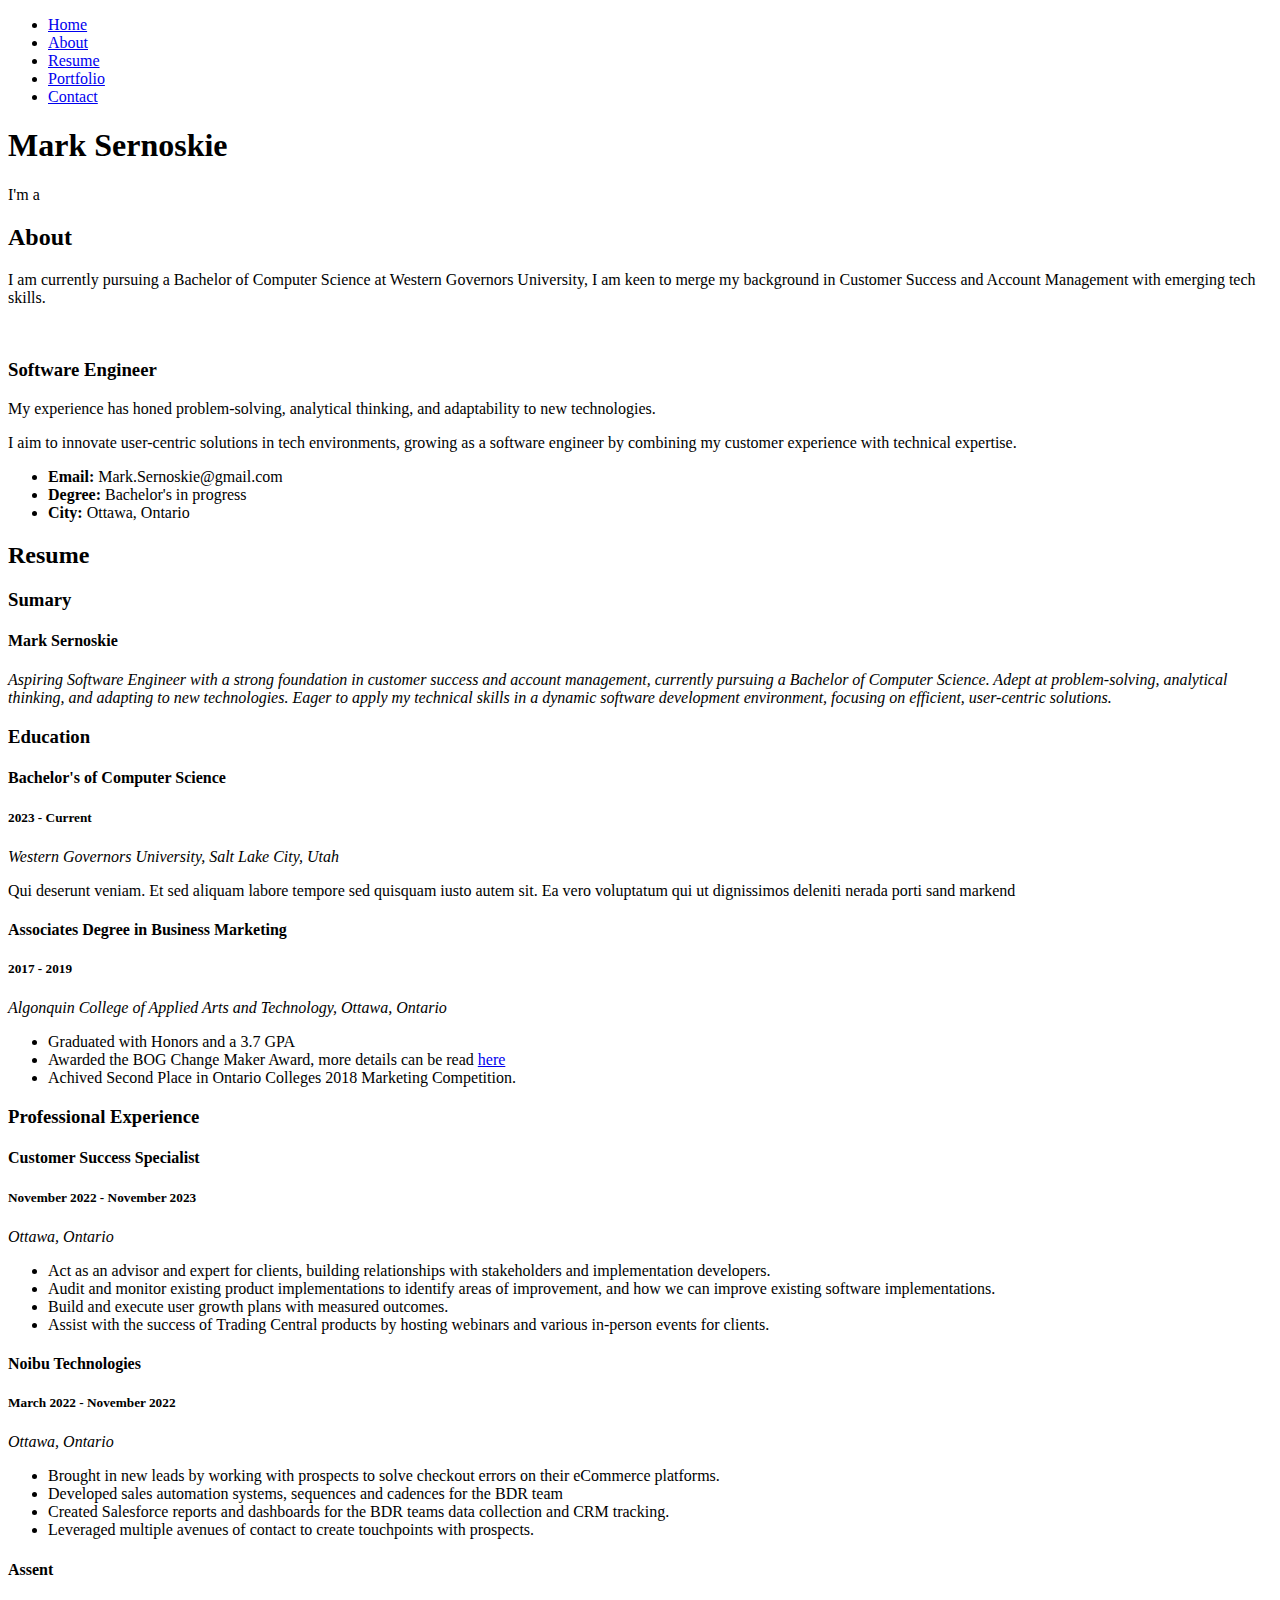
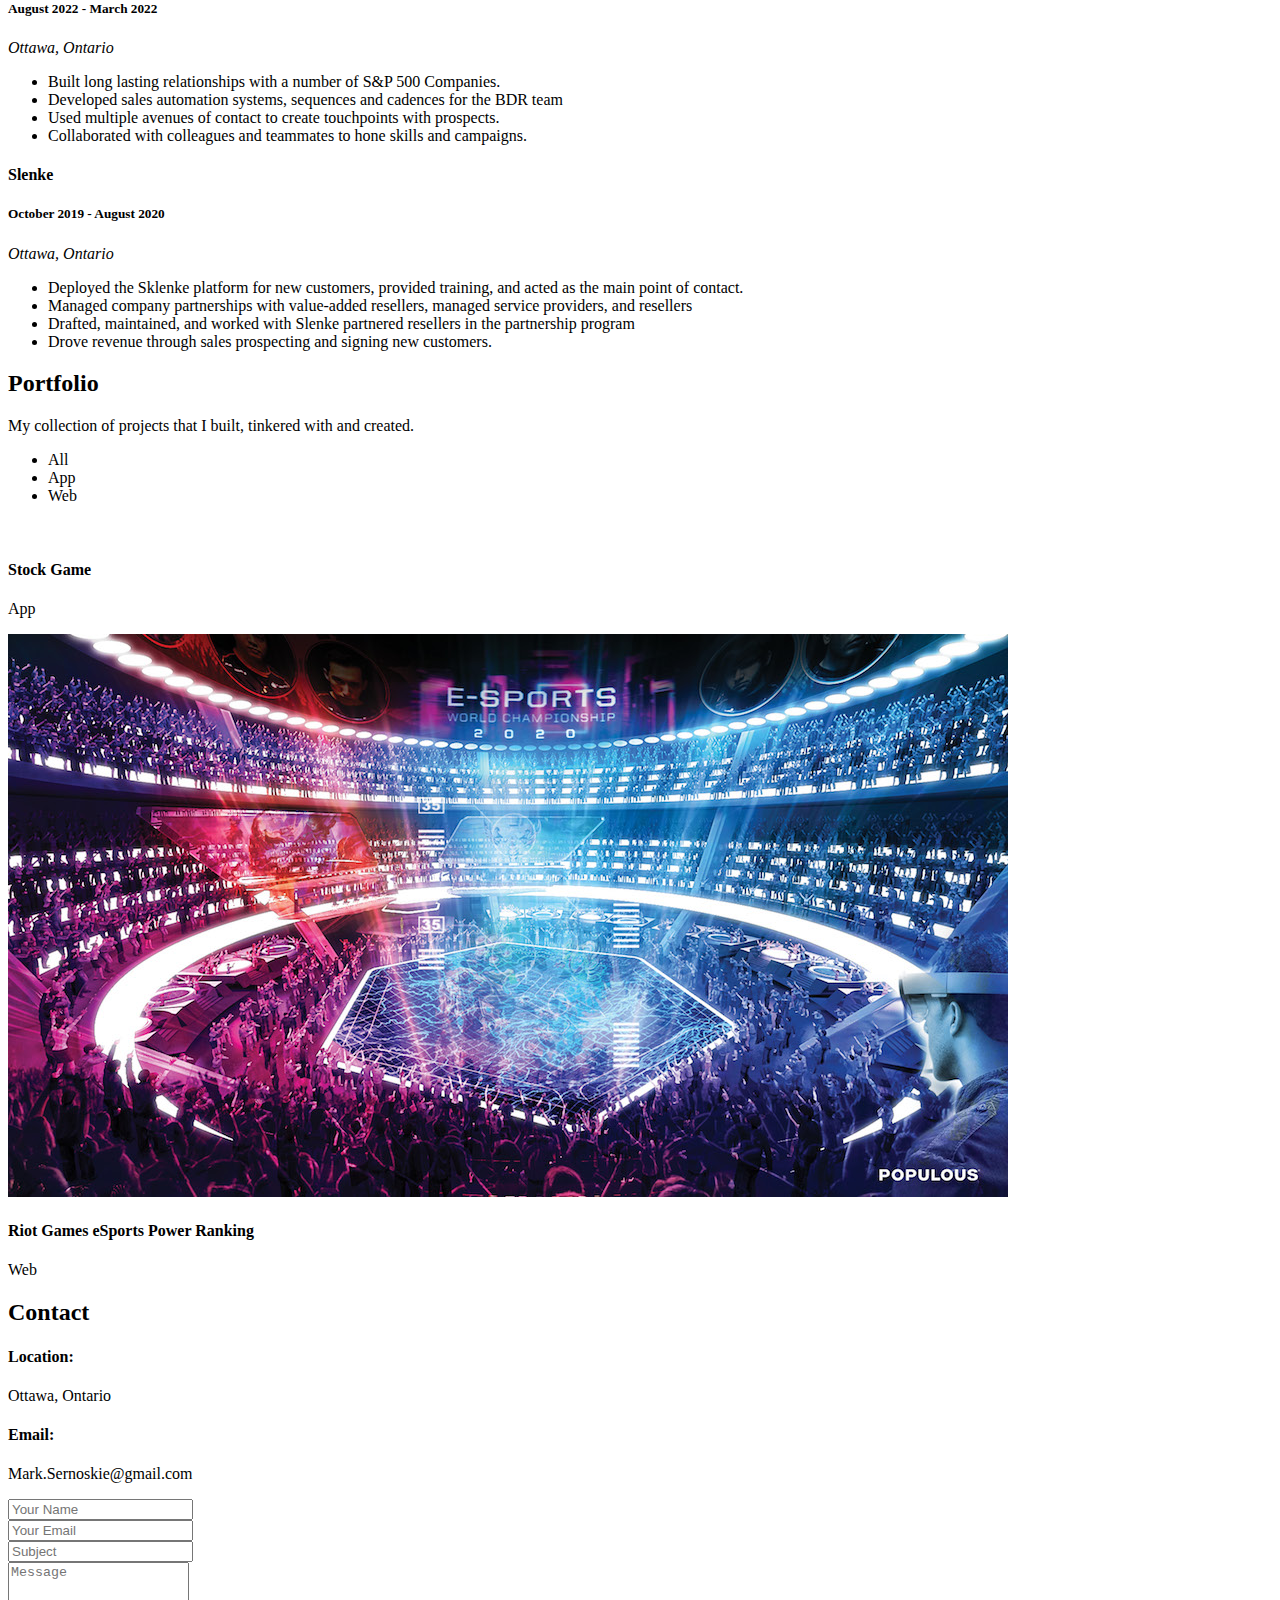
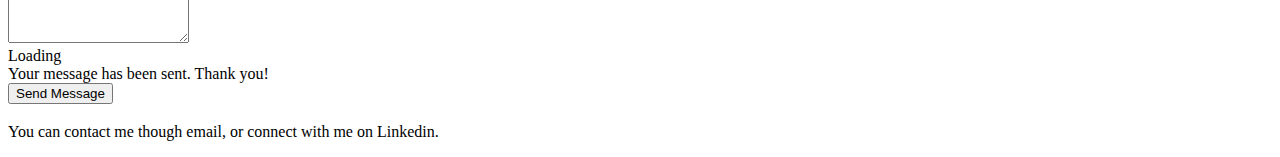
==== index.html @ 8a90058c "First update" ====
<!DOCTYPE html>
<html lang="en">

<head>
  <meta charset="utf-8">
  <meta content="width=device-width, initial-scale=1.0" name="viewport">

  <title>Mark Sernoskie.</title>
  <meta content="" name="Mark Sernoskie resume">
  <meta content="" name="Mark Sernoskie, Resume">

  <!-- Favicons -->
  <link href="assets/img/favicon.png" rel="icon">
  <link href="assets/img/apple-touch-icon.png" rel="apple-touch-icon">

  <!-- Google Fonts -->
  <link href="https://fonts.googleapis.com/css?family=Open+Sans:300,300i,400,400i,600,600i,700,700i|Raleway:300,300i,400,400i,500,500i,600,600i,700,700i|Poppins:300,300i,400,400i,500,500i,600,600i,700,700i" rel="stylesheet">

  <!-- Vendor CSS Files -->
  <link href="assets/vendor/aos/aos.css" rel="stylesheet">
  <link href="assets/vendor/bootstrap/css/bootstrap.min.css" rel="stylesheet">
  <link href="assets/vendor/bootstrap-icons/bootstrap-icons.css" rel="stylesheet">
  <link href="assets/vendor/boxicons/css/boxicons.min.css" rel="stylesheet">
  <link href="assets/vendor/glightbox/css/glightbox.min.css" rel="stylesheet">
  <link href="assets/vendor/swiper/swiper-bundle.min.css" rel="stylesheet">

  <!-- Template Main CSS File -->
  <link href="assets/css/style.css" rel="stylesheet">

  <!-- =======================================================
  ======================================================== -->
</head>

<body>

  <!-- ======= Mobile nav toggle button ======= -->
  <!-- <button type="button" class="mobile-nav-toggle d-xl-none"><i class="bi bi-list mobile-nav-toggle"></i></button> -->
  <i class="bi bi-list mobile-nav-toggle d-lg-none"></i>
  <!-- ======= Header ======= -->
  <header id="header" class="d-flex flex-column justify-content-center">

    <nav id="navbar" class="navbar nav-menu">
      <ul>
        <li><a href="#hero" class="nav-link scrollto active"><i class="bx bx-home"></i> <span>Home</span></a></li>
        <li><a href="#about" class="nav-link scrollto"><i class="bx bx-user"></i> <span>About</span></a></li>
        <li><a href="#resume" class="nav-link scrollto"><i class="bx bx-file-blank"></i> <span>Resume</span></a></li>
        <li><a href="#portfolio" class="nav-link scrollto"><i class="bx bx-book-content"></i> <span>Portfolio</span></a></li>
        <li><a href="#contact" class="nav-link scrollto"><i class="bx bx-envelope"></i> <span>Contact</span></a></li>
      </ul>
    </nav><!-- .nav-menu -->

  </header><!-- End Header -->

  <!-- ======= Hero Section ======= -->
  <section id="hero" class="d-flex flex-column justify-content-center">
    <div class="container" data-aos="zoom-in" data-aos-delay="100">
      <h1>Mark Sernoskie</h1>
      <p>I'm a <span class="typed" data-typed-items="Software Engineer, Developer, Freelancer, "></span></p>
      <div class="social-links">
        <a href="https://www.linkedin.com/in/marksernoskie" class="linkedin"><i class="bx bxl-linkedin"></i></a>
      </div>
    </div>
  </section><!-- End Hero -->

  <main id="main">

    <!-- ======= About Section ======= -->
    <section id="about" class="about">
      <div class="container" data-aos="fade-up">

        <div class="section-title">
          <h2>About</h2>
          <p>I am currently pursuing a Bachelor of Computer Science at Western Governors University, I am keen to merge my background in Customer Success and Account Management with emerging tech skills.</p>
              </div>

        <div class="row">
          <div class="col-lg-4">
            <img src="assets/img/profile-img.jpg" class="img-fluid" alt="">
          </div>
          <div class="col-lg-8 pt-4 pt-lg-0 content">
            <h3>Software Engineer </h3>
            <p class="">
              My experience has honed problem-solving, analytical thinking, and adaptability to new technologies.
          <p>I aim to innovate user-centric solutions in tech environments, growing as a software engineer by combining my customer experience with technical expertise.</p>
            </p>
            <div class="row">
              <div class="col-lg-6">
                <ul>
                  <li><i class="bi bi-chevron-right"></i> <strong>Email:</strong> <span>Mark.Sernoskie@gmail.com</span></li>
                  <li><i class="bi bi-chevron-right"></i> <strong>Degree:</strong> <span>Bachelor's in progress</span></li>
                  <li><i class="bi bi-chevron-right"></i> <strong>City:</strong> <span>Ottawa, Ontario</span></li>

                </ul>
              </div>
              <div class="col-lg-6">
                <ul>
                </ul>
              </div>
            </div>
          </div>
        </div>

      </div>
    </section><!-- End About Section -->


   <!-- ======= Skills Section ======= -->
<!-- End Skills Section -->

    <!-- ======= Resume Section ======= -->
    <section id="resume" class="resume">
      <div class="container" data-aos="fade-up">

        <div class="section-title">
          <h2>Resume</h2>
          <p></p>
        </div>

        <div class="row">
          <div class="col-lg-6">
            <h3 class="resume-title">Sumary</h3>
            <div class="resume-item pb-0">
              <h4>Mark Sernoskie</h4>
              <p><em>Aspiring Software Engineer with a strong foundation in customer success and account management, currently pursuing a Bachelor of Computer Science. Adept at problem-solving, analytical thinking, and adapting to new technologies. Eager to apply my technical skills in a dynamic software development environment, focusing on efficient, user-centric solutions.</em></p>
            </div>

            <h3 class="resume-title">Education</h3>
            <div class="resume-item">
              <h4>Bachelor's of Computer Science</h4>
              <h5>2023 - Current</h5>
              <p><em>Western Governors University, Salt Lake City, Utah</em></p>
              <p>Qui deserunt veniam. Et sed aliquam labore tempore sed quisquam iusto autem sit. Ea vero voluptatum qui ut dignissimos deleniti nerada porti sand markend</p>
            </div>
            <div class="resume-item">
              <h4>Associates Degree in Business Marketing</h4>
              <h5>2017 - 2019</h5>
              <p><em>Algonquin College of Applied Arts and Technology, Ottawa, Ontario</em></p>
              <p></p>
              <ul>
                <li>Graduated with Honors and a 3.7 GPA</li>
                <li>Awarded the BOG Change Maker Award, more details can be read <a href="https://algonquincollege.force.com/myAC/EC_CommunityNewsDetail?id=a3hC0000002WMUzIAO&name=Ontario+Colleges%E2%80%99+Marketing+Competition+Team+honoured+with+BOG+Changemaker+Award&mkt_tok=[base64]#.XHUsgM3kdl8.linkedin">here</a>
                <li>Achived Second Place in Ontario Colleges 2018 Marketing Competition.  </li> 
                </ul>
            </div>
          </div>
          <div class="col-lg-6">
            <h3 class="resume-title">Professional Experience</h3>
            <div class="resume-item">
              <h4>Customer Success Specialist</h4>
              <h5>November 2022 - November 2023</h5>
              <p><em>Ottawa, Ontario </em></p>
              <ul>
                <li>Act as an advisor and expert for clients, building relationships with stakeholders and implementation developers.</li>
                <li>Audit and monitor existing product implementations to identify areas of improvement, and how we can improve existing software implementations. </li>
                <li>Build and execute user growth plans with measured outcomes.</li>
                <li>Assist with the success of Trading Central products by hosting webinars and various in-person
                  events for clients.</li>
              </ul>
            </div>
            <div class="resume-item">
              <h4>Noibu Technologies</h4>
              <h5>March 2022 - November 2022</h5>
              <p><em>Ottawa, Ontario</em></p>
              <ul>
                <li>Brought in new leads by working with prospects to solve checkout errors on their eCommerce platforms.</li>
                <li>Developed sales automation systems, sequences and cadences for the BDR team</li>
                <li>Created Salesforce reports and dashboards for the BDR teams data collection and CRM tracking.</li>
                <li>Leveraged multiple avenues of contact to create touchpoints with prospects.</li>
              </ul>
            </div>
            <div class="resume-item">
              <h4>Assent</h4>
              <h5>August 2022 - March 2022</h5>
              <p><em>Ottawa, Ontario</em></p>
              <ul>
                <li>Built long lasting relationships with a number of S&P 500 Companies.</li>
                <li>Developed sales automation systems, sequences and cadences for the BDR team</li>
                <li>Used multiple avenues of contact to create touchpoints with prospects.</li>
                <li>Collaborated with colleagues and teammates to hone skills and campaigns.</li>
              </ul>
            </div>
            <div class="resume-item">
              <h4>Slenke</h4>
              <h5>October 2019 - August 2020</h5>
              <p><em>Ottawa, Ontario</em></p>
              <ul>
                <li>Deployed the Sklenke platform for new customers, provided training, and acted as the main point of contact.</li>
                <li>Managed company partnerships with value-added resellers, managed service providers, and resellers</li>
                <li>Drafted, maintained, and worked with Slenke partnered resellers in the partnership program</li>
                <li>Drove revenue through sales prospecting and signing new customers.</li>
              </ul>
            </div>
          </div>
        </div>

      </div>
    </section><!-- End Resume Section -->

    <!-- ======= Portfolio Section ======= -->
    <section id="portfolio" class="portfolio section-bg">
      <div class="container" data-aos="fade-up">

        <div class="section-title">
          <h2>Portfolio</h2>
          <p>My collection of projects that I built, tinkered with and created.</p>
        </div>

        <div class="row">
          <div class="col-lg-12 d-flex justify-content-center" data-aos="fade-up" data-aos-delay="100">
            <ul id="portfolio-flters">
              <li data-filter="*" class="filter-active">All</li>
              <li data-filter=".filter-app">App</li>
              <li data-filter=".filter-web">Web</li>
            </ul>
          </div>
        </div>

        <div class="row portfolio-container" data-aos="fade-up" data-aos-delay="200">

          <div class="col-lg-4 col-md-6 portfolio-item filter-app">
            <div class="portfolio-wrap">
              <img src="assets/img/portfolio/portfolio-1.jpg" class="img-fluid" alt="">
              <div class="portfolio-info">
                <h4>Stock Game</h4>
                <p>App</p>
                <div class="portfolio-links">
                  <a href="assets/img/portfolio/portfolio-1.jpg" data-gallery="portfolioGallery" class="portfolio-lightbox" title="App 1"><i class="bx bx-plus"></i></a>
                  <a href="portfolio-details.html" class="portfolio-details-lightbox" data-glightbox="type: external" title="Portfolio Details"><i class="bx bx-link"></i></a>
                </div>
              </div>
            </div>
          </div>

          <div class="col-lg-4 col-md-6 portfolio-item filter-web">
            <div class="portfolio-wrap">
              <img src="assets/img/portfolio/portfolio-2.jpg" class="img-fluid" alt="">
              <div class="portfolio-info">
                <h4>Riot Games eSports Power Ranking</h4>
                <p>Web</p>
                <div class="portfolio-links">
                  <a href="assets/img/portfolio/portfolio-2.jpg" data-gallery="portfolioGallery" class="portfolio-lightbox" title=""><i class="bx bx-plus"></i></a>
                  <a href="portfolio-details.html" class="portfolio-details-lightbox" data-glightbox="type: external" title="Portfolio Details"><i class="bx bx-link"></i></a>
                </div>
              </div>
            </div>
          </div>

          

        </div>

      </div>
    </section><!-- End Portfolio Section -->

    <!-- ======= Contact Section ======= -->
    <section id="contact" class="contact">
      <div class="container" data-aos="fade-up">

        <div class="section-title">
          <h2>Contact</h2>
        </div>

        <div class="row mt-1">

          <div class="col-lg-4">
            <div class="info">
              <div class="address">
                <i class="bi bi-geo-alt"></i>
                <h4>Location:</h4>
                <p>Ottawa, Ontario</p>
              </div>

              <div class="email">
                <i class="bi bi-envelope"></i>
                <h4>Email:</h4>
                <p>Mark.Sernoskie@gmail.com</p>
              </div>

              

            </div>

          </div>

          <div class="col-lg-8 mt-5 mt-lg-0">

            <form action="forms/contact.php" method="post" role="form" class="php-email-form">
              <div class="row">
                <div class="col-md-6 form-group">
                  <input type="text" name="name" class="form-control" id="name" placeholder="Your Name" required>
                </div>
                <div class="col-md-6 form-group mt-3 mt-md-0">
                  <input type="email" class="form-control" name="email" id="email" placeholder="Your Email" required>
                </div>
              </div>
              <div class="form-group mt-3">
                <input type="text" class="form-control" name="subject" id="subject" placeholder="Subject" required>
              </div>
              <div class="form-group mt-3">
                <textarea class="form-control" name="message" rows="5" placeholder="Message" required></textarea>
              </div>
              <div class="my-3">
                <div class="loading">Loading</div>
                <div class="error-message"></div>
                <div class="sent-message">Your message has been sent. Thank you!</div>
              </div>
              <div class="text-center"><button type="submit">Send Message</button></div>
            </form>

          </div>

        </div>

      </div>
    </section><!-- End Contact Section -->

  </main><!-- End #main -->

  <!-- ======= Footer ======= -->
  <footer id="footer">
    <div class="container">
      <h3></h3>
      <p>You can contact me though email, or connect with me on Linkedin.</p>
      <div class="social-links">
        <a href="https://www.linkedin.com/in/marksernoskie" class="linkedin"><i class="bx bxl-linkedin"></i></a>
      </div>
      <div class="copyright">
       
      </div>
      
    </div>
  </footer><!-- End Footer -->

  <div id="preloader"></div>
  <a href="#" class="back-to-top d-flex align-items-center justify-content-center"><i class="bi bi-arrow-up-short"></i></a>

  <!-- Vendor JS Files -->
  <script src="assets/vendor/purecounter/purecounter_vanilla.js"></script>
  <script src="assets/vendor/aos/aos.js"></script>
  <script src="assets/vendor/bootstrap/js/bootstrap.bundle.min.js"></script>
  <script src="assets/vendor/glightbox/js/glightbox.min.js"></script>
  <script src="assets/vendor/isotope-layout/isotope.pkgd.min.js"></script>
  <script src="assets/vendor/swiper/swiper-bundle.min.js"></script>
  <script src="assets/vendor/typed.js/typed.min.js"></script>
  <script src="assets/vendor/waypoints/noframework.waypoints.js"></script>
  <script src="assets/vendor/php-email-form/validate.js"></script>

  <!-- Template Main JS File -->
  <script src="assets/js/main.js"></script>

</body>

</html>
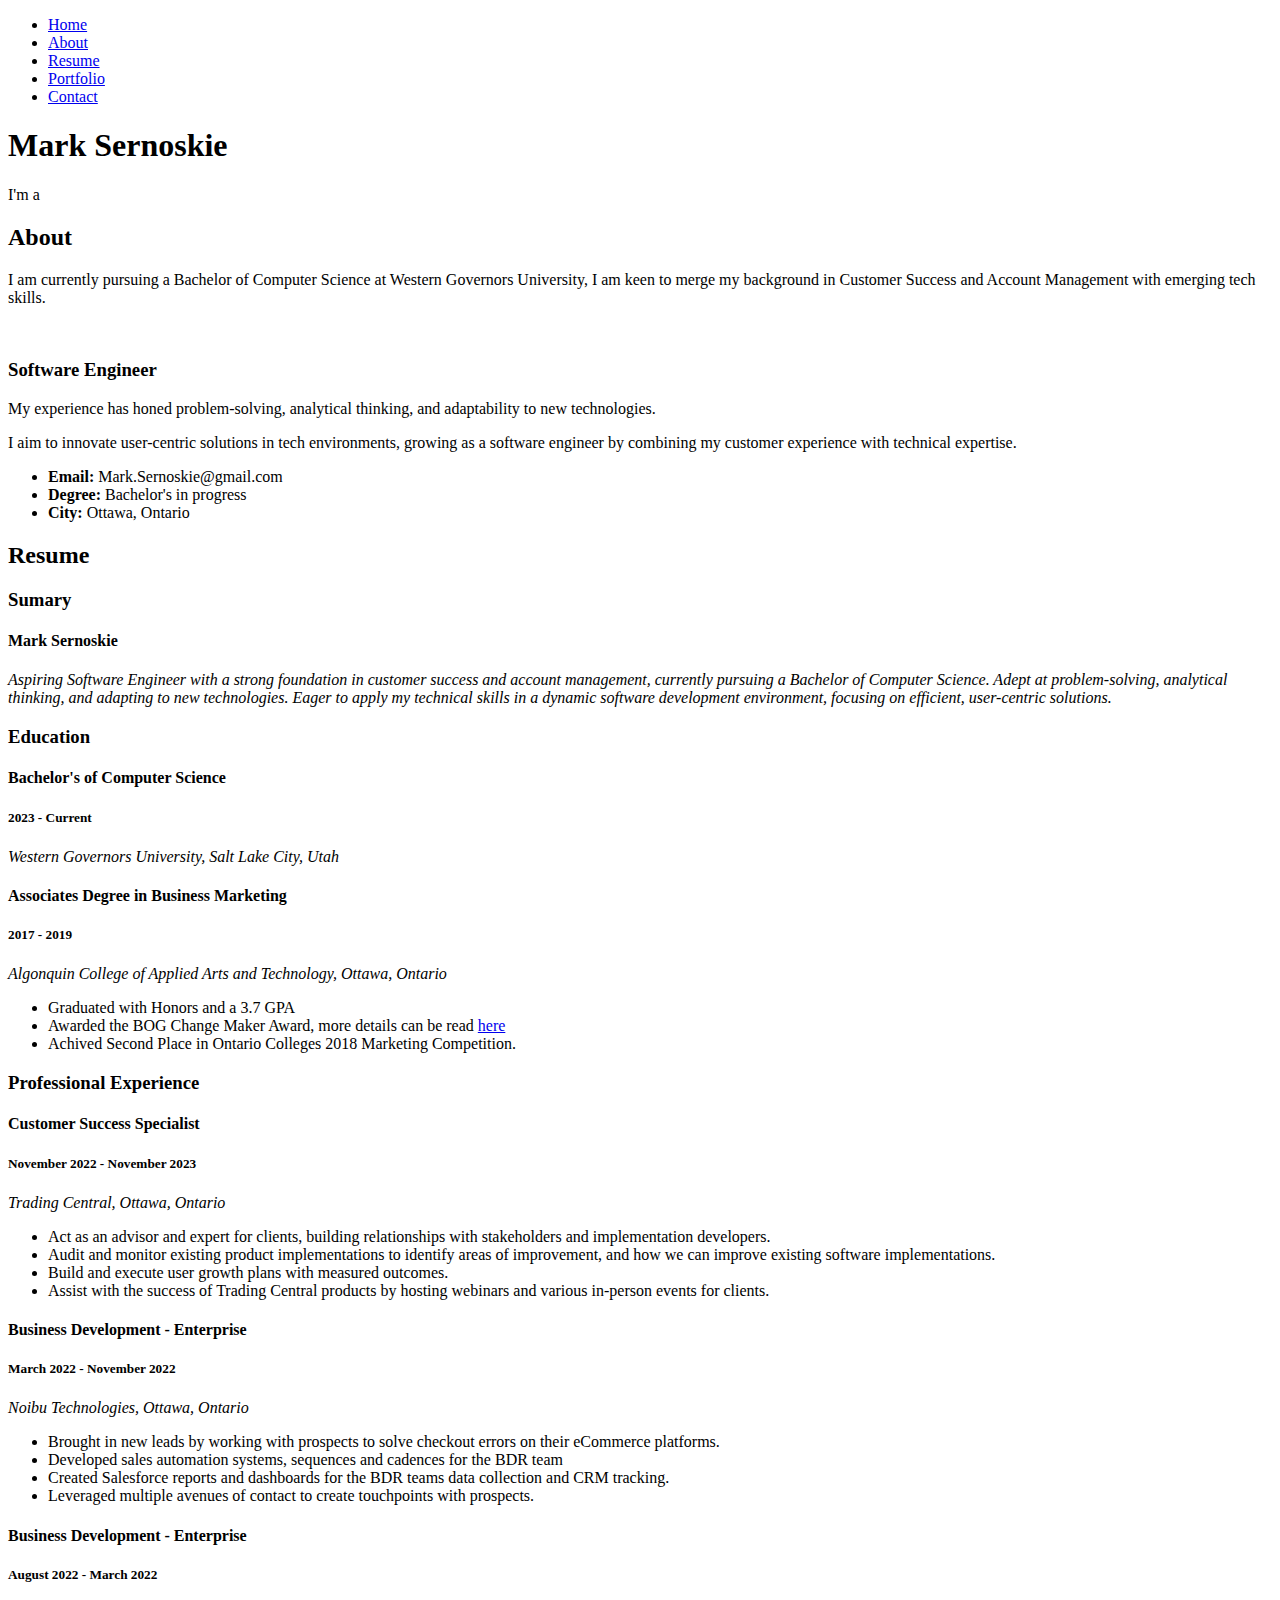
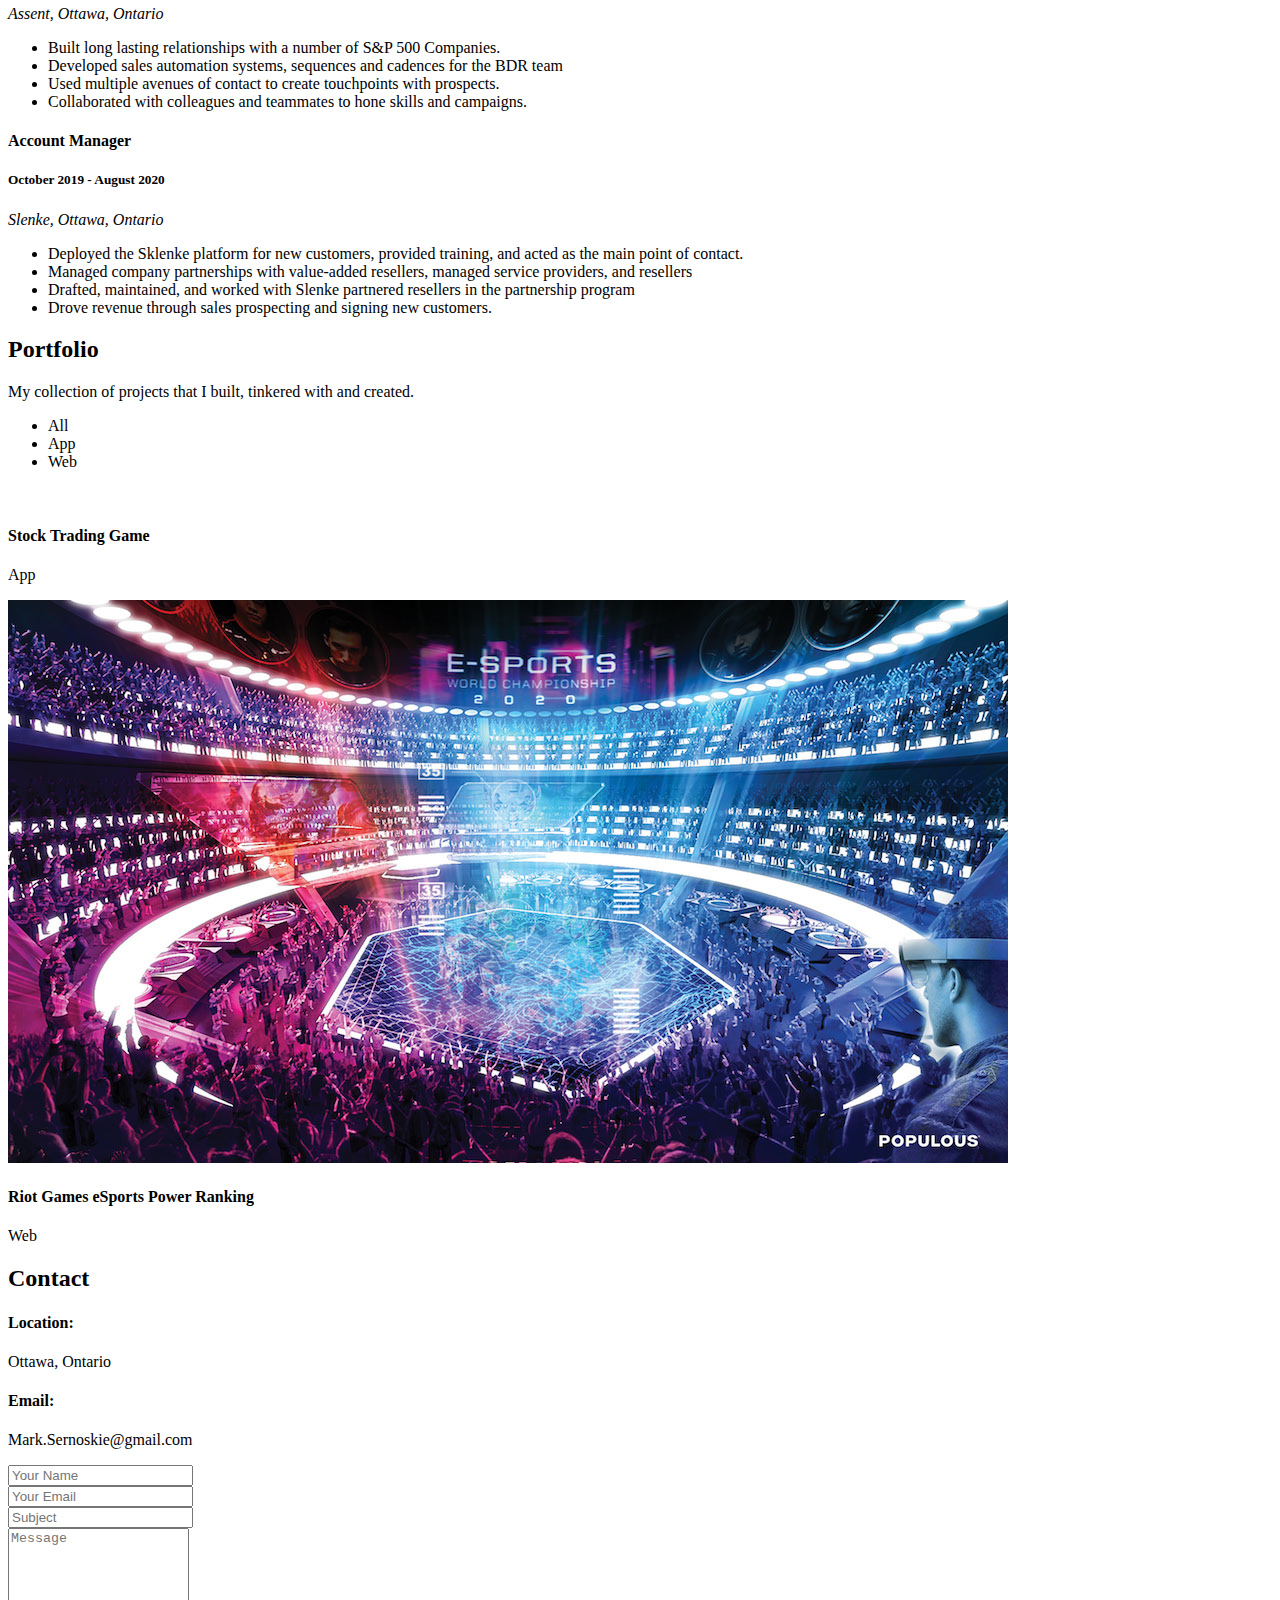
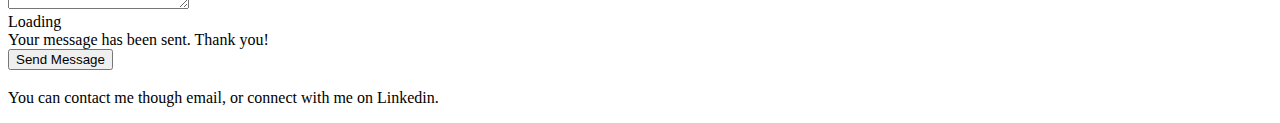
==== commit 1eda834d: "Update index.html" ====
--- a/index.html
+++ b/index.html
@@ -129,7 +129,7 @@
               <h4>Bachelor's of Computer Science</h4>
               <h5>2023 - Current</h5>
               <p><em>Western Governors University, Salt Lake City, Utah</em></p>
-              <p>Qui deserunt veniam. Et sed aliquam labore tempore sed quisquam iusto autem sit. Ea vero voluptatum qui ut dignissimos deleniti nerada porti sand markend</p>
+              <p></p>
             </div>
             <div class="resume-item">
               <h4>Associates Degree in Business Marketing</h4>
@@ -148,7 +148,7 @@
             <div class="resume-item">
               <h4>Customer Success Specialist</h4>
               <h5>November 2022 - November 2023</h5>
-              <p><em>Ottawa, Ontario </em></p>
+              <p><em>Trading Central, Ottawa, Ontario </em></p>
               <ul>
                 <li>Act as an advisor and expert for clients, building relationships with stakeholders and implementation developers.</li>
                 <li>Audit and monitor existing product implementations to identify areas of improvement, and how we can improve existing software implementations. </li>
@@ -158,9 +158,9 @@
               </ul>
             </div>
             <div class="resume-item">
-              <h4>Noibu Technologies</h4>
+              <h4>Business Development - Enterprise</h4>
               <h5>March 2022 - November 2022</h5>
-              <p><em>Ottawa, Ontario</em></p>
+              <p><em>Noibu Technologies, Ottawa, Ontario</em></p>
               <ul>
                 <li>Brought in new leads by working with prospects to solve checkout errors on their eCommerce platforms.</li>
                 <li>Developed sales automation systems, sequences and cadences for the BDR team</li>
@@ -169,9 +169,9 @@
               </ul>
             </div>
             <div class="resume-item">
-              <h4>Assent</h4>
+              <h4>Business Development - Enterprise</h4>
               <h5>August 2022 - March 2022</h5>
-              <p><em>Ottawa, Ontario</em></p>
+              <p><em>Assent, Ottawa, Ontario</em></p>
               <ul>
                 <li>Built long lasting relationships with a number of S&P 500 Companies.</li>
                 <li>Developed sales automation systems, sequences and cadences for the BDR team</li>
@@ -180,9 +180,9 @@
               </ul>
             </div>
             <div class="resume-item">
-              <h4>Slenke</h4>
+              <h4>Account Manager</h4>
               <h5>October 2019 - August 2020</h5>
-              <p><em>Ottawa, Ontario</em></p>
+              <p><em>Slenke, Ottawa, Ontario</em></p>
               <ul>
                 <li>Deployed the Sklenke platform for new customers, provided training, and acted as the main point of contact.</li>
                 <li>Managed company partnerships with value-added resellers, managed service providers, and resellers</li>
@@ -221,10 +221,10 @@
             <div class="portfolio-wrap">
               <img src="assets/img/portfolio/portfolio-1.jpg" class="img-fluid" alt="">
               <div class="portfolio-info">
-                <h4>Stock Game</h4>
+                <h4>Stock Trading Game</h4>
                 <p>App</p>
                 <div class="portfolio-links">
-                  <a href="assets/img/portfolio/portfolio-1.jpg" data-gallery="portfolioGallery" class="portfolio-lightbox" title="App 1"><i class="bx bx-plus"></i></a>
+                  <a href="assets/img/portfolio/portfolio-1.jpg" data-gallery="portfolioGallery" class="portfolio-lightbox" title=""><i class="bx bx-plus"></i></a>
                   <a href="portfolio-details.html" class="portfolio-details-lightbox" data-glightbox="type: external" title="Portfolio Details"><i class="bx bx-link"></i></a>
                 </div>
               </div>
